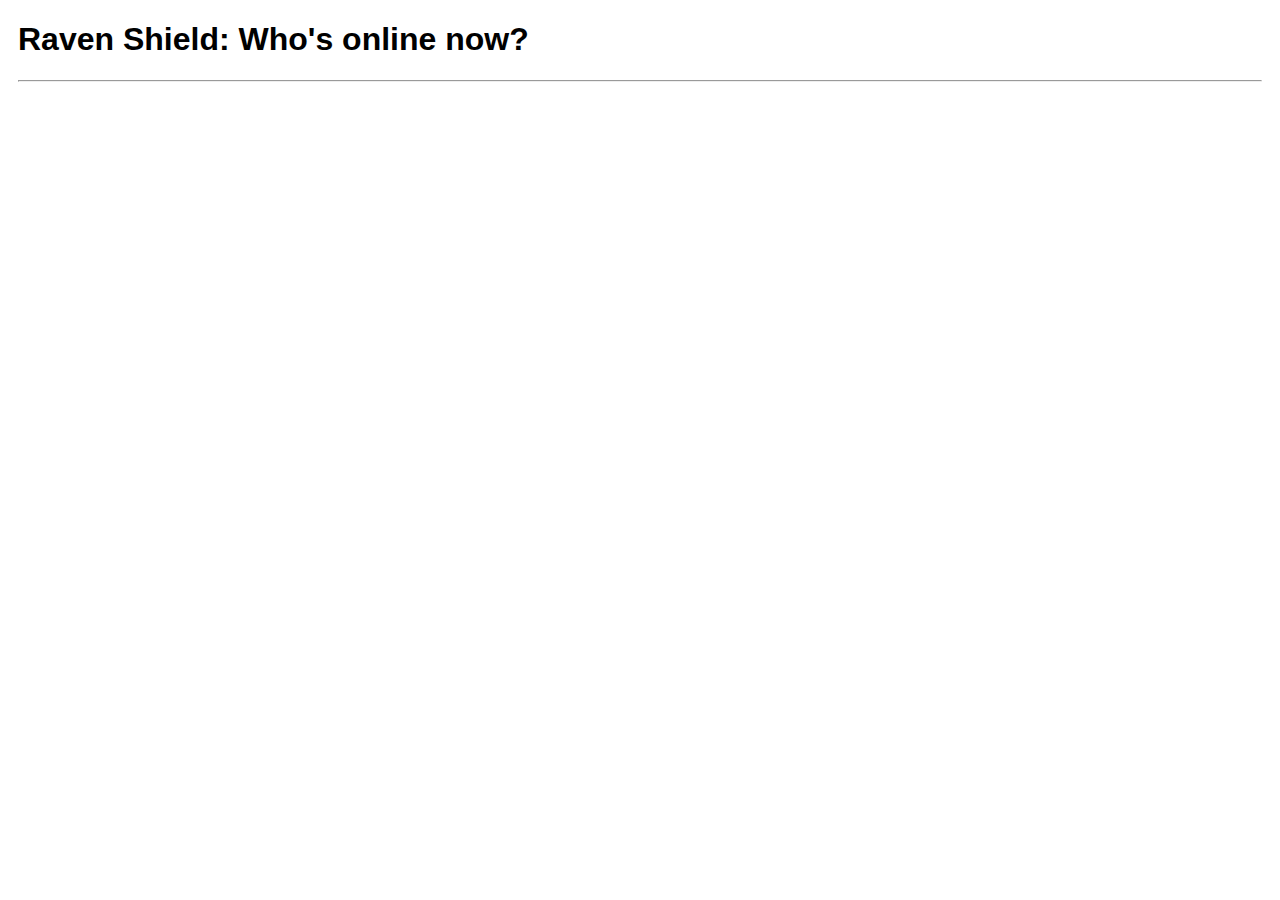
==== web/index.html @ 5ebca0db "Moves H1+HR to HTML" ====
<!DOCTYPE html>
<html>
 <head>
  <title>openrvs-stats</title>
  <meta charset="UTF-8" />
  <link rel="stylesheet" href="style.css" />
  <script src="stats.js"></script>
 </head>
 <body>
  <h1>Raven Shield: Who's online now?</h1>
  <hr />
  <div id="jscontainer"></div>
 </body>
</html>
---- web/style.css ----
body {
	padding: 0px 10px 0px 10px;/*top right bottom left*/
}

* {
	font-family: "Roboto", Arial, Helvetica, sans-serif;
}

p {
	font-size: 20px;
}

button {
	padding: 2px 5px 2px 5px;/*top right bottom left*/
	margin: 0px 0px 0px 10px;/*top right bottom left*/
	font-size: 14px;
}
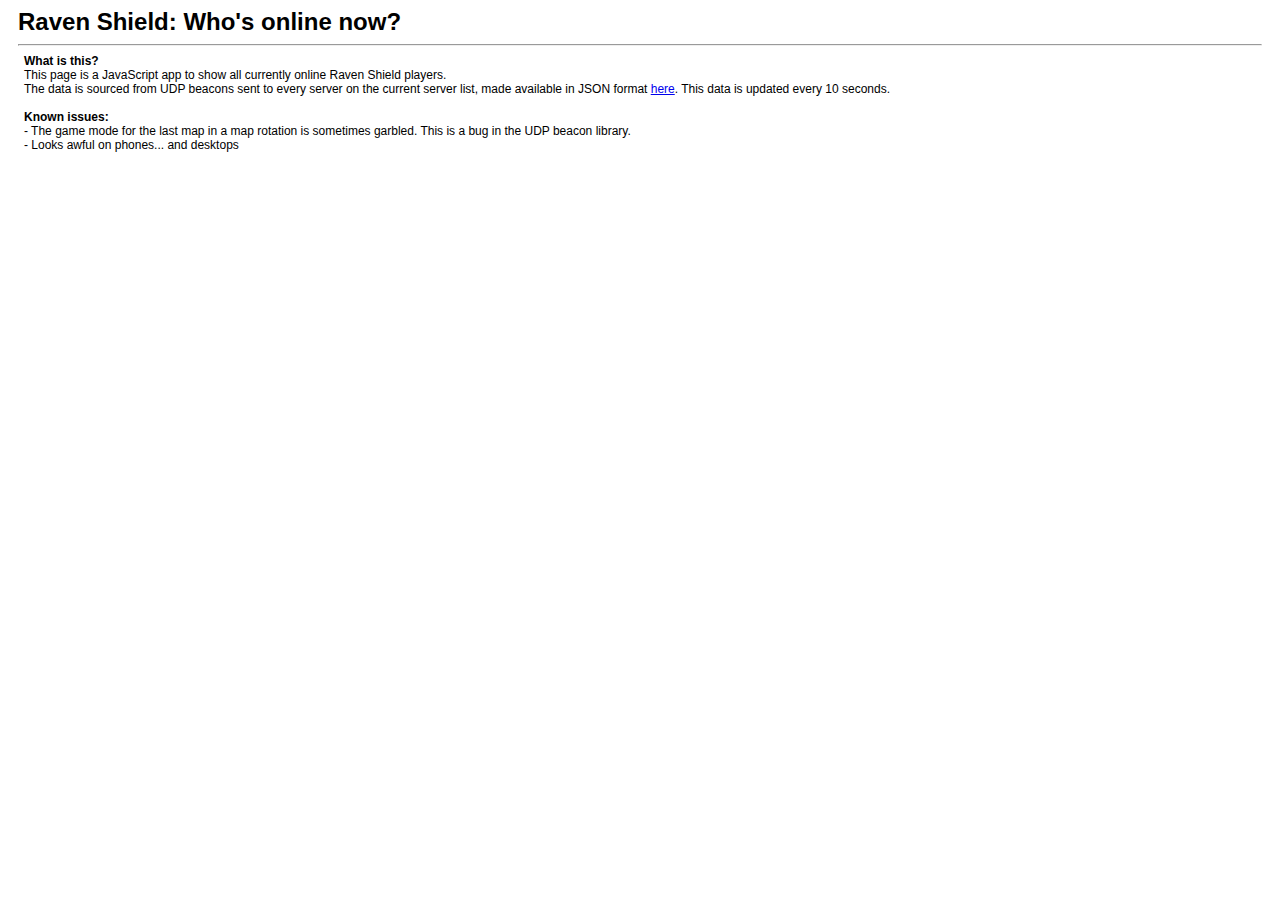
==== commit 3ea0f7d5: "Removes port" ====
--- a/web/index.html
+++ b/web/index.html
@@ -3,12 +3,25 @@
  <head>
   <title>openrvs-stats</title>
   <meta charset="UTF-8" />
+  <meta name="viewport" content="width-device-width, initial-scale=1.0" />
   <link rel="stylesheet" href="style.css" />
   <script src="stats.js"></script>
  </head>
  <body>
-  <h1>Raven Shield: Who's online now?</h1>
+  <h2>Raven Shield: Who's online now?</h2>
   <hr />
   <div id="jscontainer"></div>
+  <p class="small"><b>What is this?</b><br />
+    This page is a JavaScript app to show all currently online Raven Shield
+    players.<br />
+    The data is sourced from UDP beacons sent to every server on the
+    current server list, made available in JSON format
+    <a href="http://64.225.54.237/stats.json">here</a>. This data is updated
+    every 10 seconds.<br /><br />
+    <b>Known issues:</b><br />
+    - The game mode for the last map in a map rotation is sometimes garbled.
+      This is a bug in the UDP beacon library.<br />
+    - Looks awful on phones... and desktops
+  </p>
  </body>
 </html>--- a/web/style.css
+++ b/web/style.css
@@ -1,17 +1,55 @@
-body {
+* {
+	font-family: Arial, Helvetica, sans-serif;
+}
+
+body { 
 	padding: 0px 10px 0px 10px;/*top right bottom left*/
 }
 
-* {
-	font-family: "Roboto", Arial, Helvetica, sans-serif;
+h1, h2, h3, h4, h5, h6 {
+	margin: 0px;
 }
 
 p {
-	font-size: 20px;
+	margin: 6px;
 }
 
 button {
-	padding: 2px 5px 2px 5px;/*top right bottom left*/
+	cursor: pointer;
+	border: none;
+	outline: none;
+	color: #c33;
+	background-color: #fff;
+	padding: 4px;
 	margin: 0px 0px 0px 10px;/*top right bottom left*/
-	font-size: 14px;
+	font-size: 16px;
+}
+
+button:hover {
+	background-color: #ddd;
+}
+
+th, td {
+	margin: 0px;
+	padding: 4px;
+	text-align: left;
+	vertical-align: top;
+}
+
+.outertable {
+	margin: 10px;
+	padding: 0px;
+	border: 0px;
+}
+
+.innertable {
+	margin: 10px;
+	padding: 0px;
+	border: 1px solid black;
+	display: none;
+	overflow: hidden;
+}
+
+.small {
+	font-size: 12px;
 }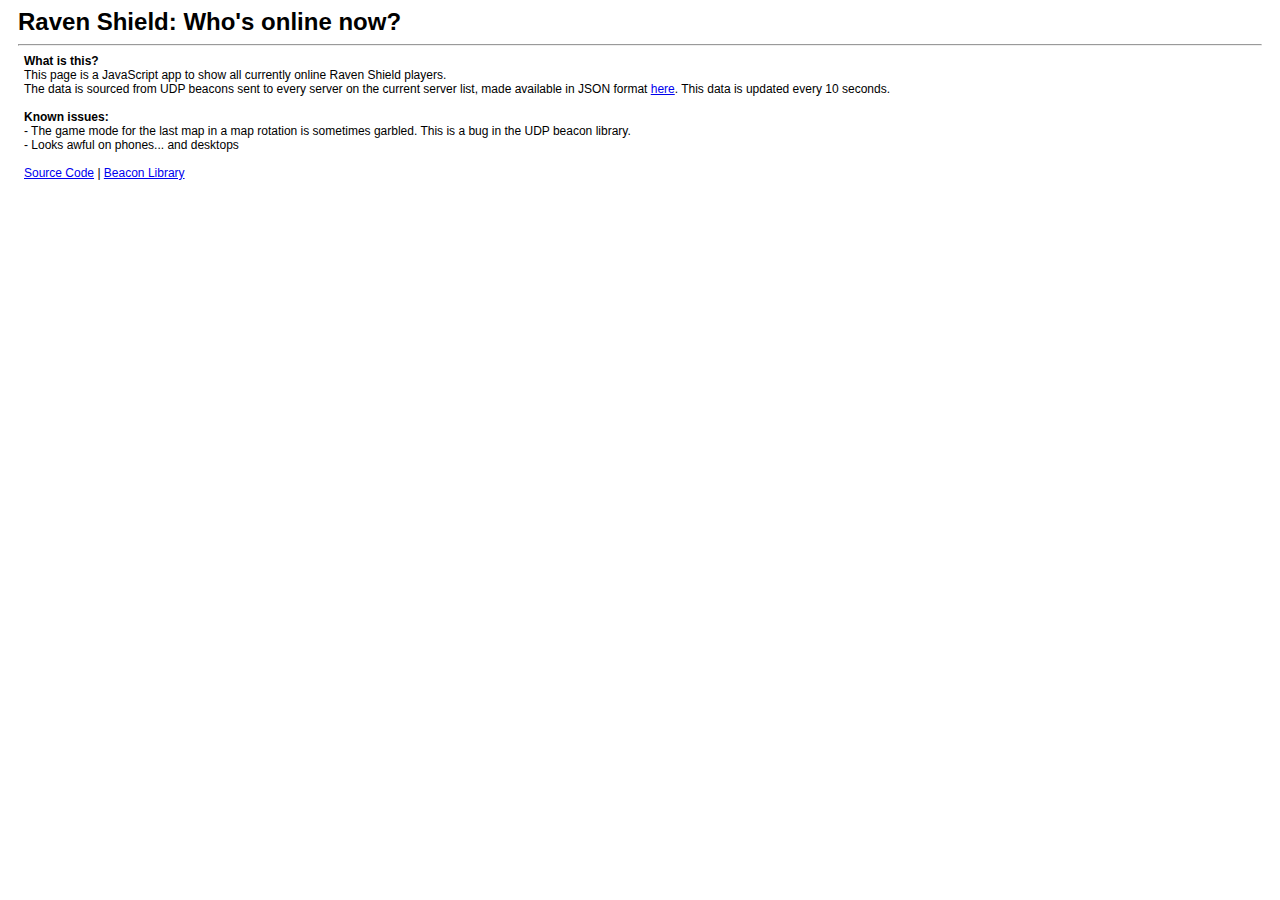
==== commit c50c8bf8: "Adds links" ====
--- a/web/index.html
+++ b/web/index.html
@@ -21,7 +21,9 @@
     <b>Known issues:</b><br />
     - The game mode for the last map in a map rotation is sometimes garbled.
       This is a bug in the UDP beacon library.<br />
-    - Looks awful on phones... and desktops
+    - Looks awful on phones... and desktops<br /><br />
+    <a href="https://github.com/ijemafe/openrvs-stats">Source Code</a> | 
+    <a href="https://github.com/ijemafe/openrvs-beacon">Beacon Library</a>
   </p>
  </body>
 </html>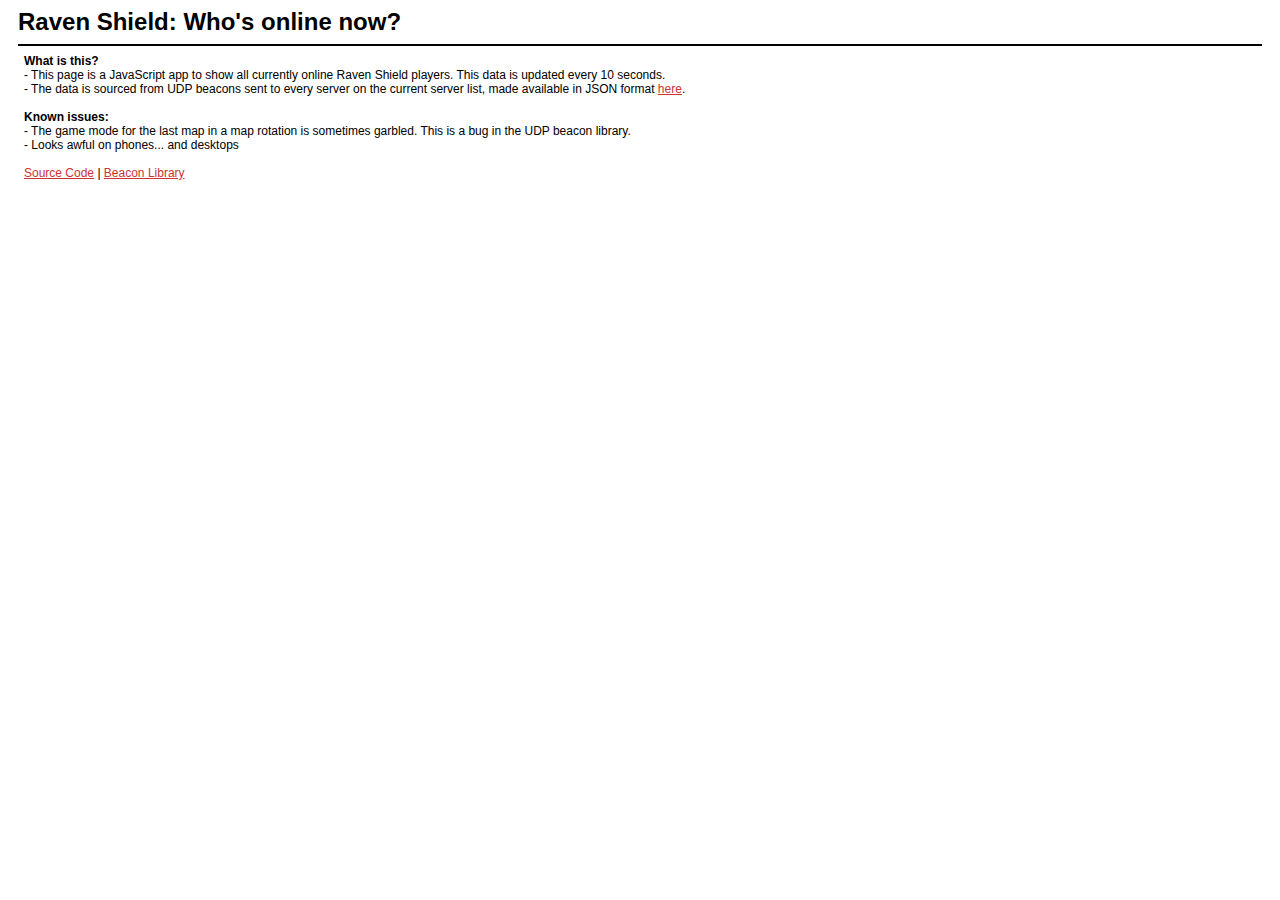
==== commit a733f5ab: "Style cleanup!" ====
--- a/web/index.html
+++ b/web/index.html
@@ -8,22 +8,23 @@
   <script src="stats.js"></script>
  </head>
  <body>
-  <h2>Raven Shield: Who's online now?</h2>
-  <hr />
-  <div id="jscontainer"></div>
-  <p class="small"><b>What is this?</b><br />
-    This page is a JavaScript app to show all currently online Raven Shield
-    players.<br />
-    The data is sourced from UDP beacons sent to every server on the
-    current server list, made available in JSON format
-    <a href="http://64.225.54.237/stats.json">here</a>. This data is updated
-    every 10 seconds.<br /><br />
-    <b>Known issues:</b><br />
-    - The game mode for the last map in a map rotation is sometimes garbled.
-      This is a bug in the UDP beacon library.<br />
-    - Looks awful on phones... and desktops<br /><br />
-    <a href="https://github.com/ijemafe/openrvs-stats">Source Code</a> | 
-    <a href="https://github.com/ijemafe/openrvs-beacon">Beacon Library</a>
-  </p>
+  <div id="wrapped">
+   <h2>Raven Shield: Who's online now?</h2>
+   <hr />
+   <div id="jscontainer"></div>
+   <p class="small"><b>What is this?</b><br />
+     - This page is a JavaScript app to show all currently online Raven Shield
+     players. This data is updated every 10 seconds.<br />
+     - The data is sourced from UDP beacons sent to every server on the
+     current server list, made available in JSON format
+     <a href="http://64.225.54.237/stats.json">here</a>.<br /><br />
+     <b>Known issues:</b><br />
+     - The game mode for the last map in a map rotation is sometimes garbled.
+       This is a bug in the UDP beacon library.<br />
+     - Looks awful on phones... and desktops<br /><br />
+     <a href="https://github.com/ijemafe/openrvs-stats">Source Code</a> | 
+     <a href="https://github.com/ijemafe/openrvs-beacon">Beacon Library</a>
+   </p>
+  </div>
  </body>
 </html>--- a/web/style.css
+++ b/web/style.css
@@ -10,8 +10,17 @@
 	margin: 0px;
 }
 
+hr {
+	border: 1px solid black;
+	width: auto;
+}
+
 p {
 	margin: 6px;
+}
+
+a {
+	color: #c33;
 }
 
 button {
@@ -21,7 +30,6 @@
 	color: #c33;
 	background-color: #fff;
 	padding: 4px;
-	margin: 0px 0px 0px 10px;/*top right bottom left*/
 	font-size: 16px;
 }
 
@@ -37,14 +45,13 @@
 }
 
 .outertable {
-	margin: 10px;
 	padding: 0px;
 	border: 0px;
 }
 
 .innertable {
-	margin: 10px;
 	padding: 0px;
+	margin-top: 5px;
 	border: 1px solid black;
 	display: none;
 	overflow: hidden;
@@ -52,4 +59,8 @@
 
 .small {
 	font-size: 12px;
+}
+
+#wrapped {
+	width: auto;
 }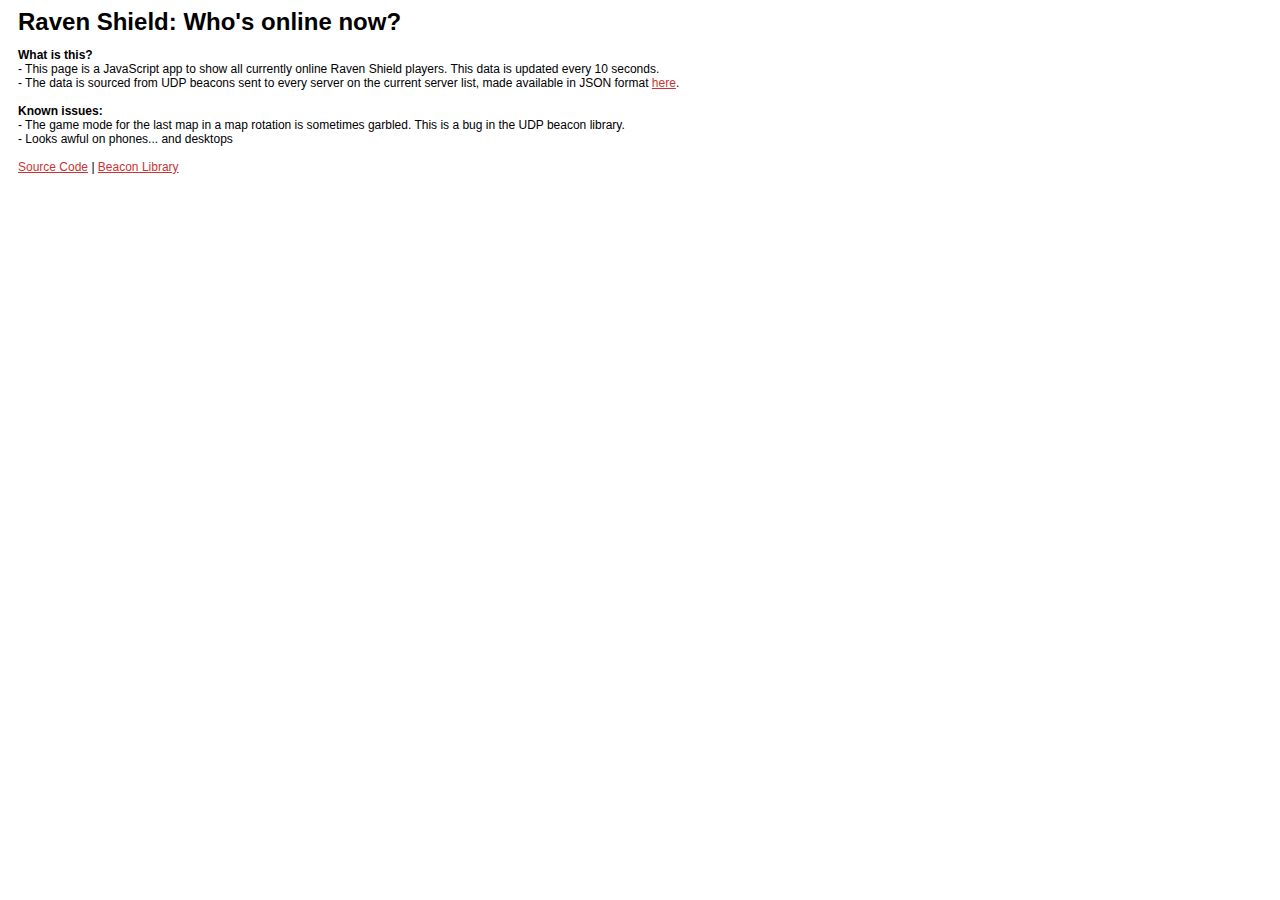
==== commit a79539a1: "Spaces out servers a bit" ====
--- a/web/index.html
+++ b/web/index.html
@@ -10,7 +10,6 @@
  <body>
   <div id="wrapped">
    <h2>Raven Shield: Who's online now?</h2>
-   <hr />
    <div id="jscontainer"></div>
    <p class="small"><b>What is this?</b><br />
      - This page is a JavaScript app to show all currently online Raven Shield
--- a/web/style.css
+++ b/web/style.css
@@ -12,11 +12,7 @@
 
 hr {
 	border: 1px solid black;
-	width: auto;
-}
-
-p {
-	margin: 6px;
+	margin: 20px 0px;/*top/bottom right/left*/
 }
 
 a {
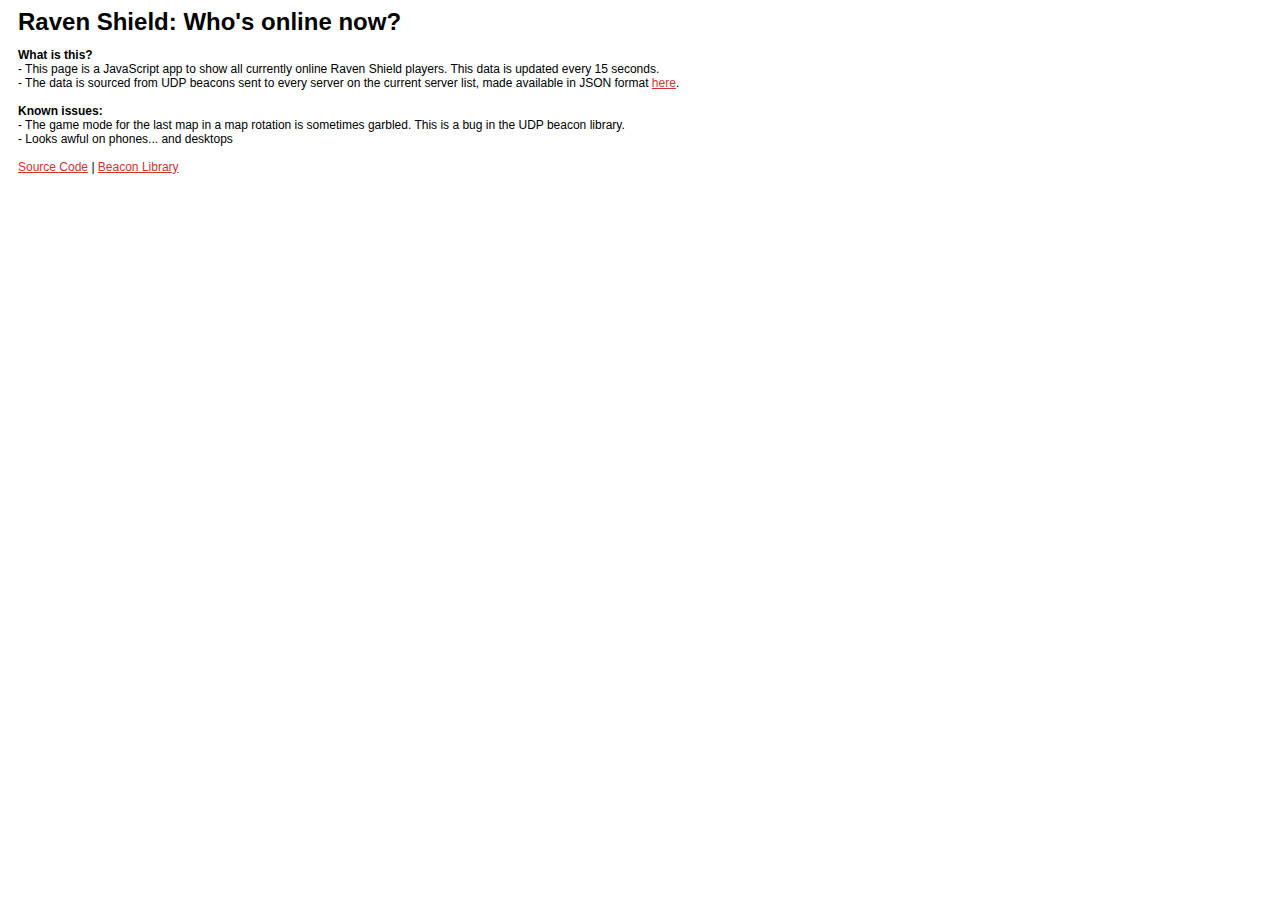
==== commit 0a7d1f61: "Fixes info" ====
--- a/web/index.html
+++ b/web/index.html
@@ -13,7 +13,7 @@
    <div id="jscontainer"></div>
    <p class="small"><b>What is this?</b><br />
      - This page is a JavaScript app to show all currently online Raven Shield
-     players. This data is updated every 10 seconds.<br />
+     players. This data is updated every 15 seconds.<br />
      - The data is sourced from UDP beacons sent to every server on the
      current server list, made available in JSON format
      <a href="http://64.225.54.237/stats.json">here</a>.<br /><br />
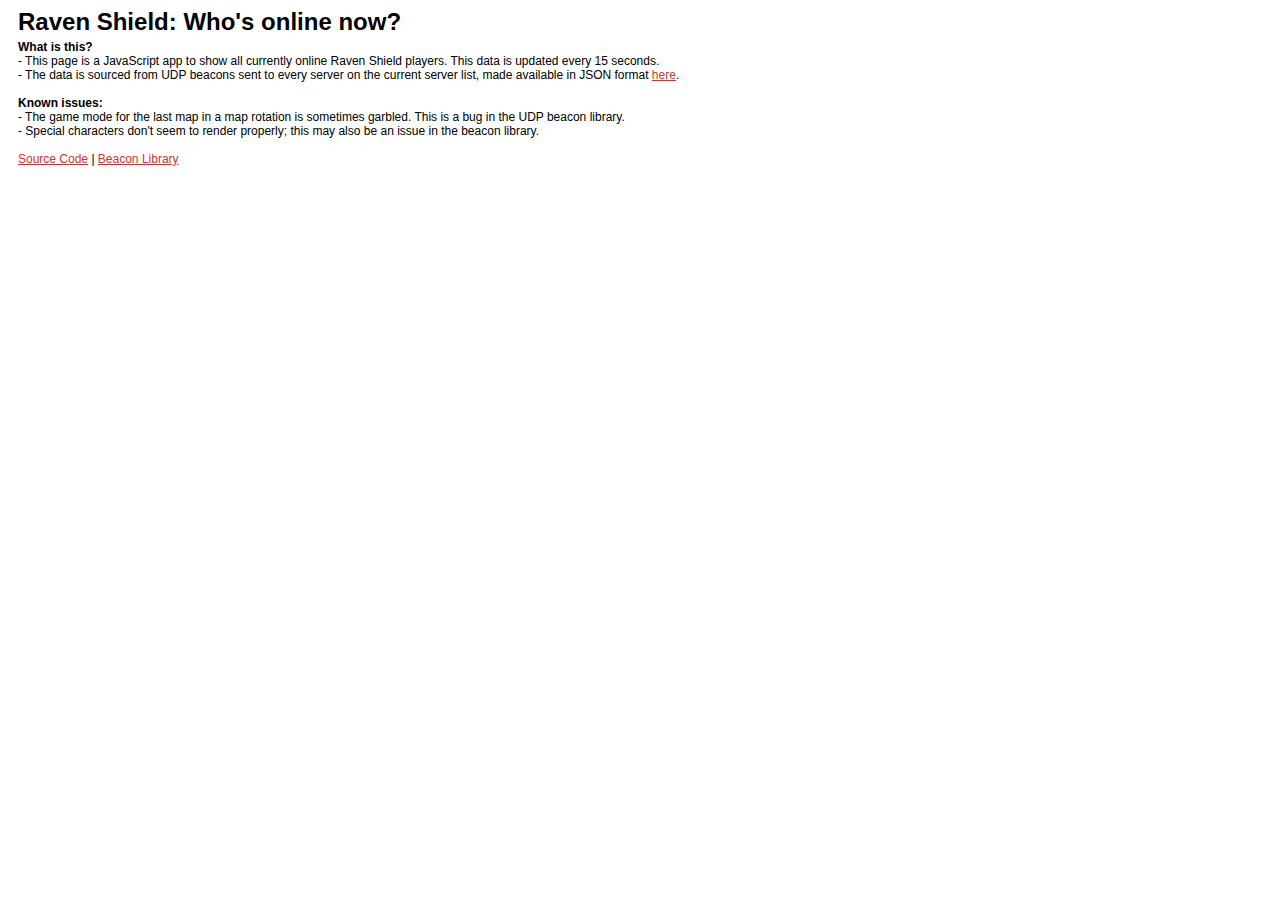
==== commit 53a96973: "Cleans up styling" ====
--- a/web/index.html
+++ b/web/index.html
@@ -8,22 +8,21 @@
   <script src="stats.js"></script>
  </head>
  <body>
-  <div id="wrapped">
-   <h2>Raven Shield: Who's online now?</h2>
-   <div id="jscontainer"></div>
-   <p class="small"><b>What is this?</b><br />
-     - This page is a JavaScript app to show all currently online Raven Shield
-     players. This data is updated every 15 seconds.<br />
-     - The data is sourced from UDP beacons sent to every server on the
-     current server list, made available in JSON format
-     <a href="http://64.225.54.237/stats.json">here</a>.<br /><br />
-     <b>Known issues:</b><br />
-     - The game mode for the last map in a map rotation is sometimes garbled.
-       This is a bug in the UDP beacon library.<br />
-     - Looks awful on phones... and desktops<br /><br />
-     <a href="https://github.com/ijemafe/openrvs-stats">Source Code</a> | 
-     <a href="https://github.com/ijemafe/openrvs-beacon">Beacon Library</a>
-   </p>
-  </div>
+  <h2>Raven Shield: Who's online now?</h2>
+  <div id="jscontainer"></div>
+  <p class="small"><b>What is this?</b><br />
+    - This page is a JavaScript app to show all currently online Raven Shield
+    players. This data is updated every 15 seconds.<br />
+    - The data is sourced from UDP beacons sent to every server on the
+    current server list, made available in JSON format
+    <a href="http://64.225.54.237/stats.json">here</a>.<br /><br />
+    <b>Known issues:</b><br />
+    - The game mode for the last map in a map rotation is sometimes garbled.
+      This is a bug in the UDP beacon library.<br />
+    - Special characters don't seem to render properly; this may also be an
+      issue in the beacon library.<br /><br />
+    <a href="https://github.com/ijemafe/openrvs-stats">Source Code</a> | 
+    <a href="https://github.com/ijemafe/openrvs-beacon">Beacon Library</a>
+  </p>
  </body>
 </html>--- a/web/style.css
+++ b/web/style.css
@@ -3,16 +3,20 @@
 }
 
 body { 
-	padding: 0px 10px 0px 10px;/*top right bottom left*/
+	padding: 0 10px 0 10px;/*top right bottom left*/
 }
 
 h1, h2, h3, h4, h5, h6 {
-	margin: 0px;
+	margin: 0;
 }
 
 hr {
 	border: 1px solid black;
-	margin: 20px 0px;/*top/bottom right/left*/
+	margin: 8px 0 16px 0;/*top right bottom left*/
+}
+
+p {
+	margin: 4px 0 0 0;
 }
 
 a {
@@ -20,12 +24,13 @@
 }
 
 button {
+	margin: 0;
+	padding: 4px;
 	cursor: pointer;
 	border: none;
 	outline: none;
 	color: #c33;
 	background-color: #fff;
-	padding: 4px;
 	font-size: 16px;
 }
 
@@ -34,19 +39,19 @@
 }
 
 th, td {
-	margin: 0px;
+	margin: 0;
 	padding: 4px;
 	text-align: left;
 	vertical-align: top;
 }
 
 .outertable {
-	padding: 0px;
-	border: 0px;
+	margin: 0;
+	padding: 0;
 }
 
 .innertable {
-	padding: 0px;
+	padding: 0;
 	margin-top: 5px;
 	border: 1px solid black;
 	display: none;
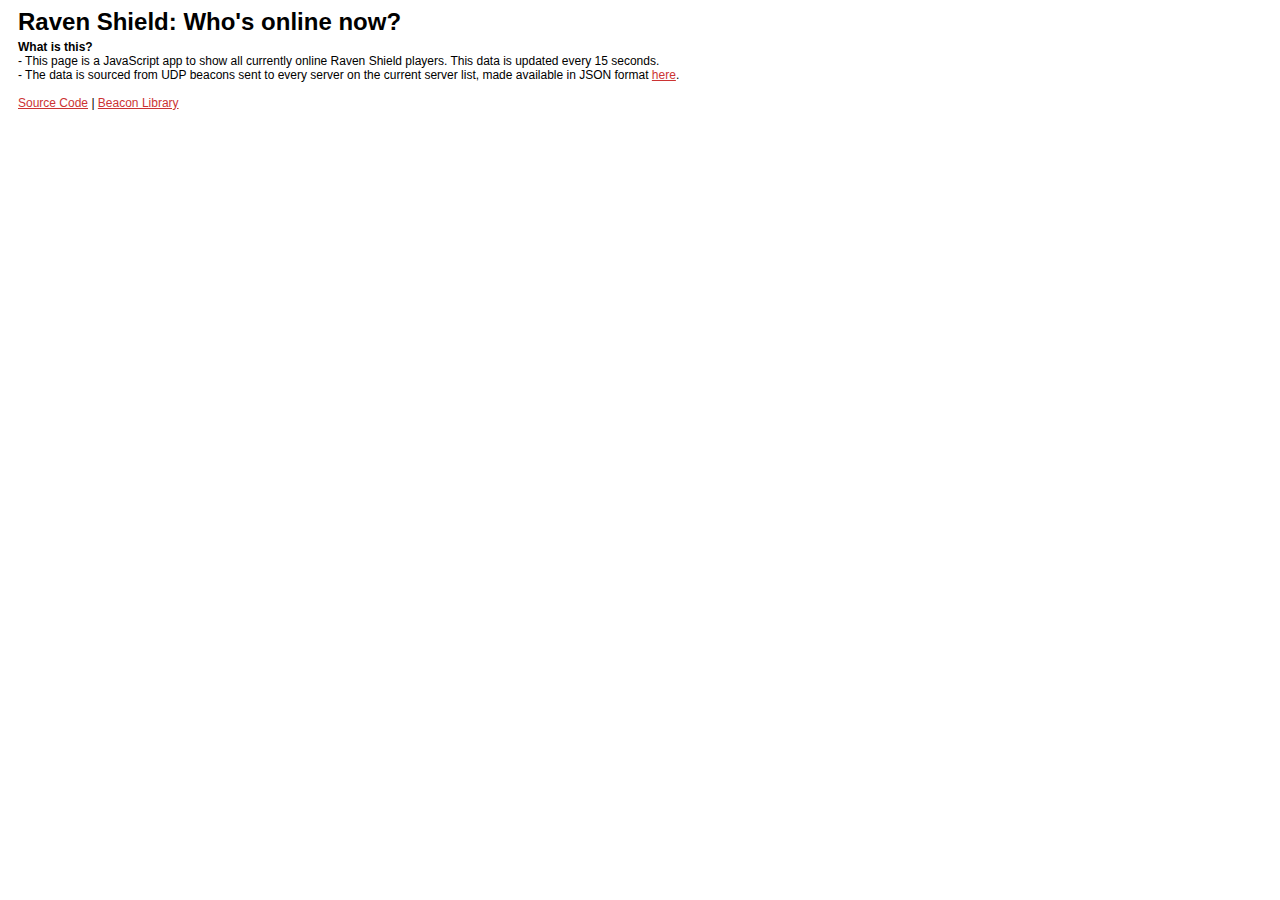
==== commit 2868d81d: "https" ====
--- a/web/index.html
+++ b/web/index.html
@@ -15,14 +15,9 @@
     players. This data is updated every 15 seconds.<br />
     - The data is sourced from UDP beacons sent to every server on the
     current server list, made available in JSON format
-    <a href="http://64.225.54.237/stats.json">here</a>.<br /><br />
-    <b>Known issues:</b><br />
-    - The game mode for the last map in a map rotation is sometimes garbled.
-      This is a bug in the UDP beacon library.<br />
-    - Special characters don't seem to render properly; this may also be an
-      issue in the beacon library.<br /><br />
-    <a href="https://github.com/ijemafe/openrvs-stats">Source Code</a> | 
-    <a href="https://github.com/ijemafe/openrvs-beacon">Beacon Library</a>
+    <a href="https://openrvs.org/stats.json">here</a>.<br /><br />
+    <a href="https://github.com/willroberts/openrvs-stats">Source Code</a> | 
+    <a href="https://github.com/willroberts/openrvs-beacon">Beacon Library</a>
   </p>
  </body>
 </html>--- a/web/style.css
+++ b/web/style.css
@@ -60,8 +60,4 @@
 
 .small {
 	font-size: 12px;
-}
-
-#wrapped {
-	width: auto;
 }